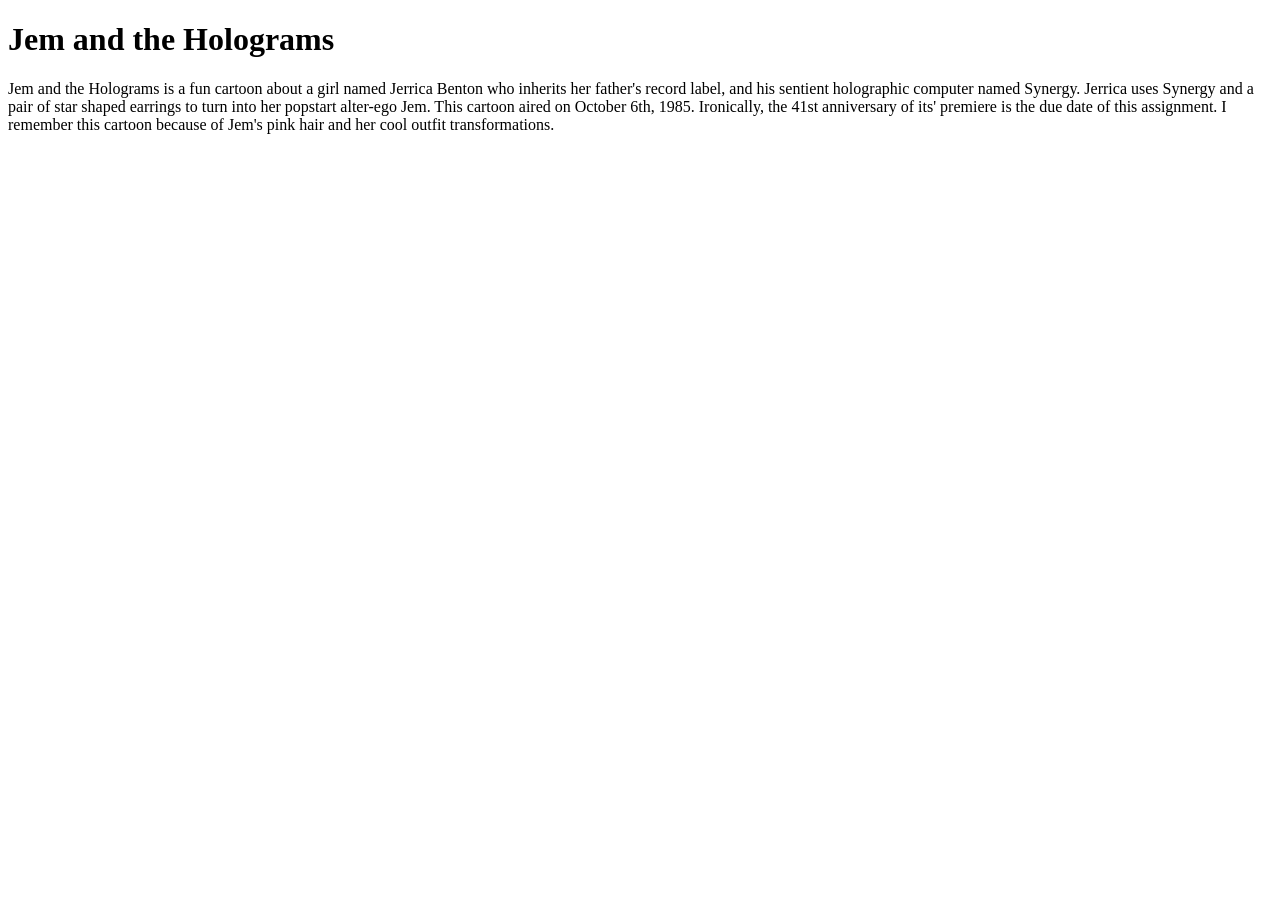
==== cartoon/index.html @ aec44ca9 "Wrote a description about the show" ====
<!DOCTYPE html>
<html lang="en">
<head>
  <meta charset="utf-8">
  <title>Jem and the Holograms</title>
</head>
<body>
  <h1>Jem and the Holograms</h1>

  <p>
    Jem and the Holograms is a fun cartoon about a girl named Jerrica Benton who inherits her father's record label,
     and his sentient holographic computer named Synergy. Jerrica uses Synergy and a pair of star shaped earrings to turn into her popstart
     alter-ego Jem. This cartoon aired on October 6th, 1985. Ironically, the 41st anniversary of its' premiere is the due date of this
     assignment. I remember this cartoon because of Jem's pink hair and her cool outfit transformations.
  </p>
</body>
</html>
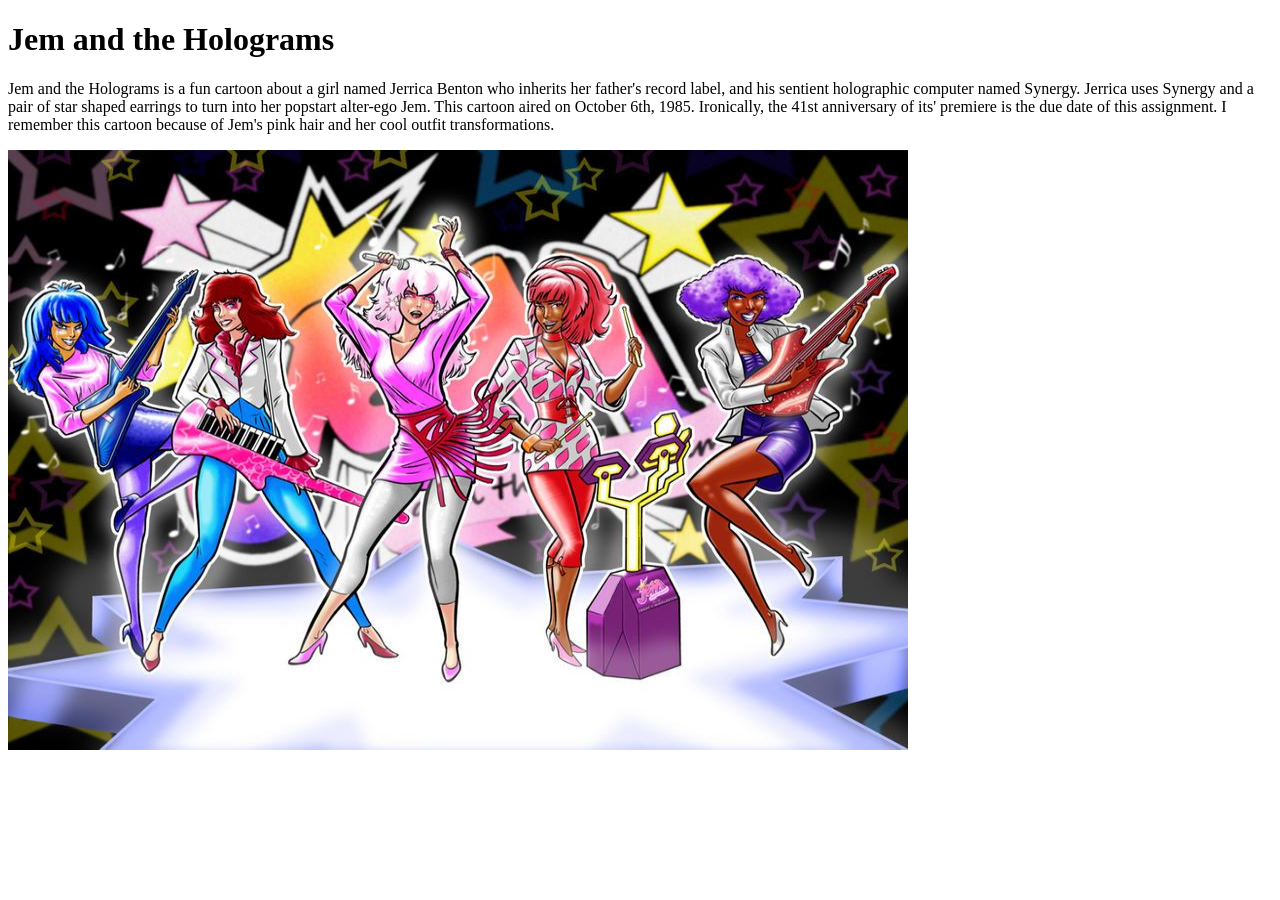
==== commit 47a1b2a2: "add alt text" ====
--- a/cartoon/index.html
+++ b/cartoon/index.html
@@ -13,5 +13,10 @@
      alter-ego Jem. This cartoon aired on October 6th, 1985. Ironically, the 41st anniversary of its' premiere is the due date of this
      assignment. I remember this cartoon because of Jem's pink hair and her cool outfit transformations.
   </p>
+
+  <img src="images/jem-and-the-holograms.jpeg"
+     alt="Jem and the Holograms performing together on a brightly lit stage. 
+     Five women with colorful hair play guitars, keyboards, and drums while Jem sings at center stage."
+     width="900" height="600">
 </body>
 </html>
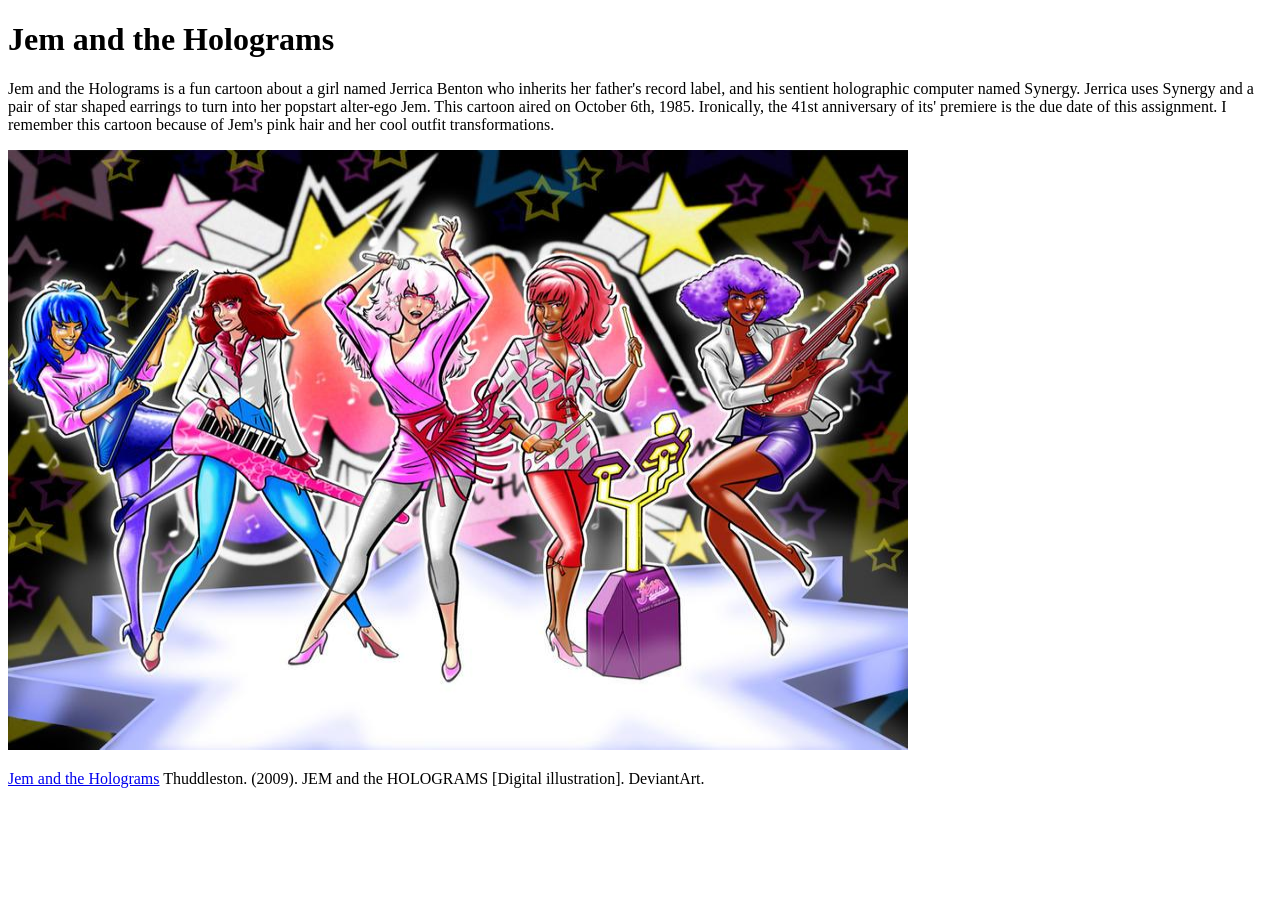
==== commit 44866a09: "images and citations" ====
--- a/cartoon/index.html
+++ b/cartoon/index.html
@@ -18,5 +18,10 @@
      alt="Jem and the Holograms performing together on a brightly lit stage. 
      Five women with colorful hair play guitars, keyboards, and drums while Jem sings at center stage."
      width="900" height="600">
+  
+  <p>
+    <a href="https://www.deviantart.com/thuddleston/art/JEM-and-the-HOLOGRAMS-121498599">Jem and the Holograms</a>
+    Thuddleston. (2009). JEM and the HOLOGRAMS [Digital illustration]. DeviantArt.
+  </p>
 </body>
 </html>
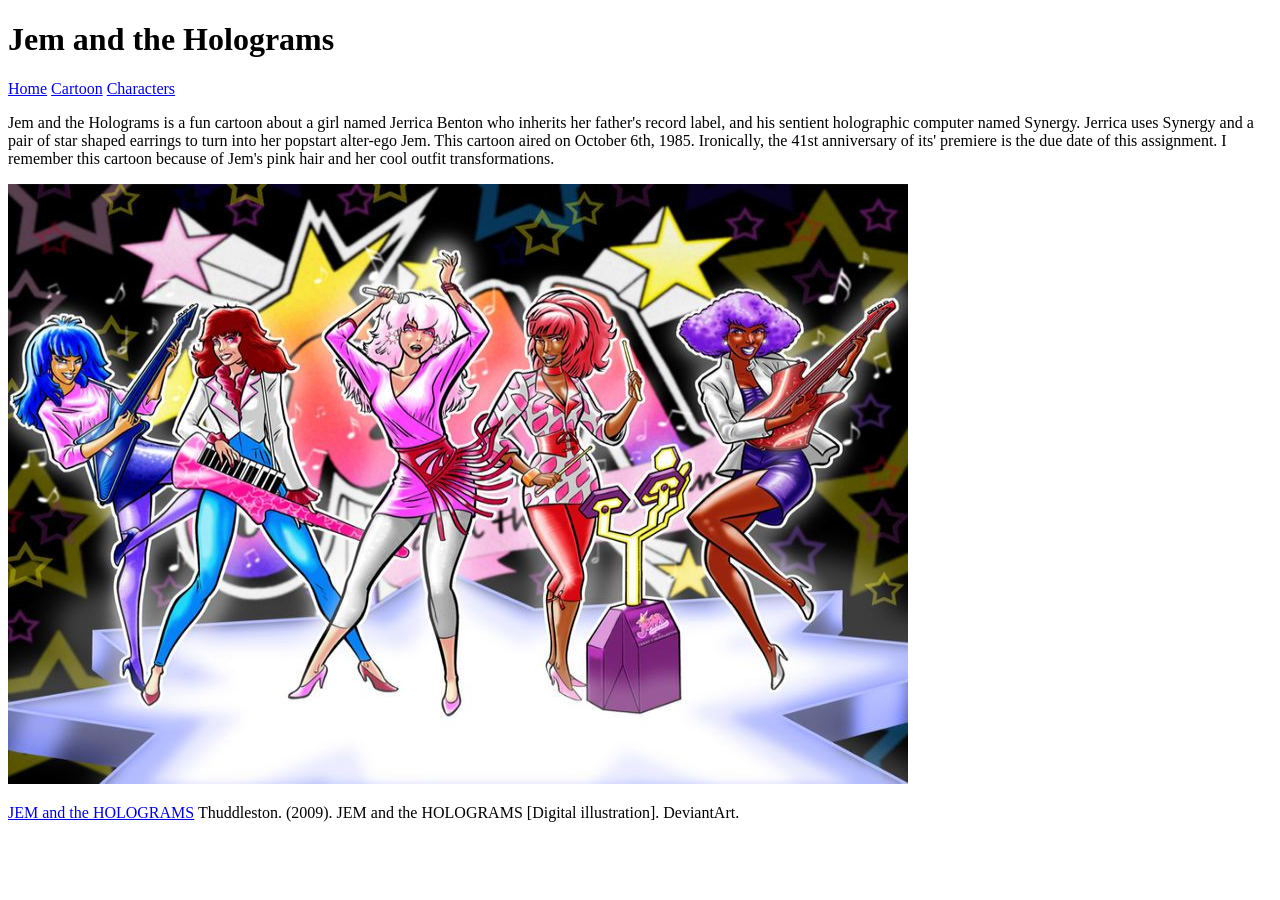
==== commit ec9412f9: "adding links between pages" ====
--- a/cartoon/index.html
+++ b/cartoon/index.html
@@ -6,6 +6,12 @@
 </head>
 <body>
   <h1>Jem and the Holograms</h1>
+
+  <nav>
+    <a href="../index.html"> Home</a>
+    <a href="index.html">Cartoon</a>
+    <a href="characters.html">Characters</a>
+  </nav>
 
   <p>
     Jem and the Holograms is a fun cartoon about a girl named Jerrica Benton who inherits her father's record label,
@@ -20,7 +26,7 @@
      width="900" height="600">
   
   <p>
-    <a href="https://www.deviantart.com/thuddleston/art/JEM-and-the-HOLOGRAMS-121498599">Jem and the Holograms</a>
+    <a href="https://www.deviantart.com/thuddleston/art/JEM-and-the-HOLOGRAMS-121498599">JEM and the HOLOGRAMS</a>
     Thuddleston. (2009). JEM and the HOLOGRAMS [Digital illustration]. DeviantArt.
   </p>
 </body>
